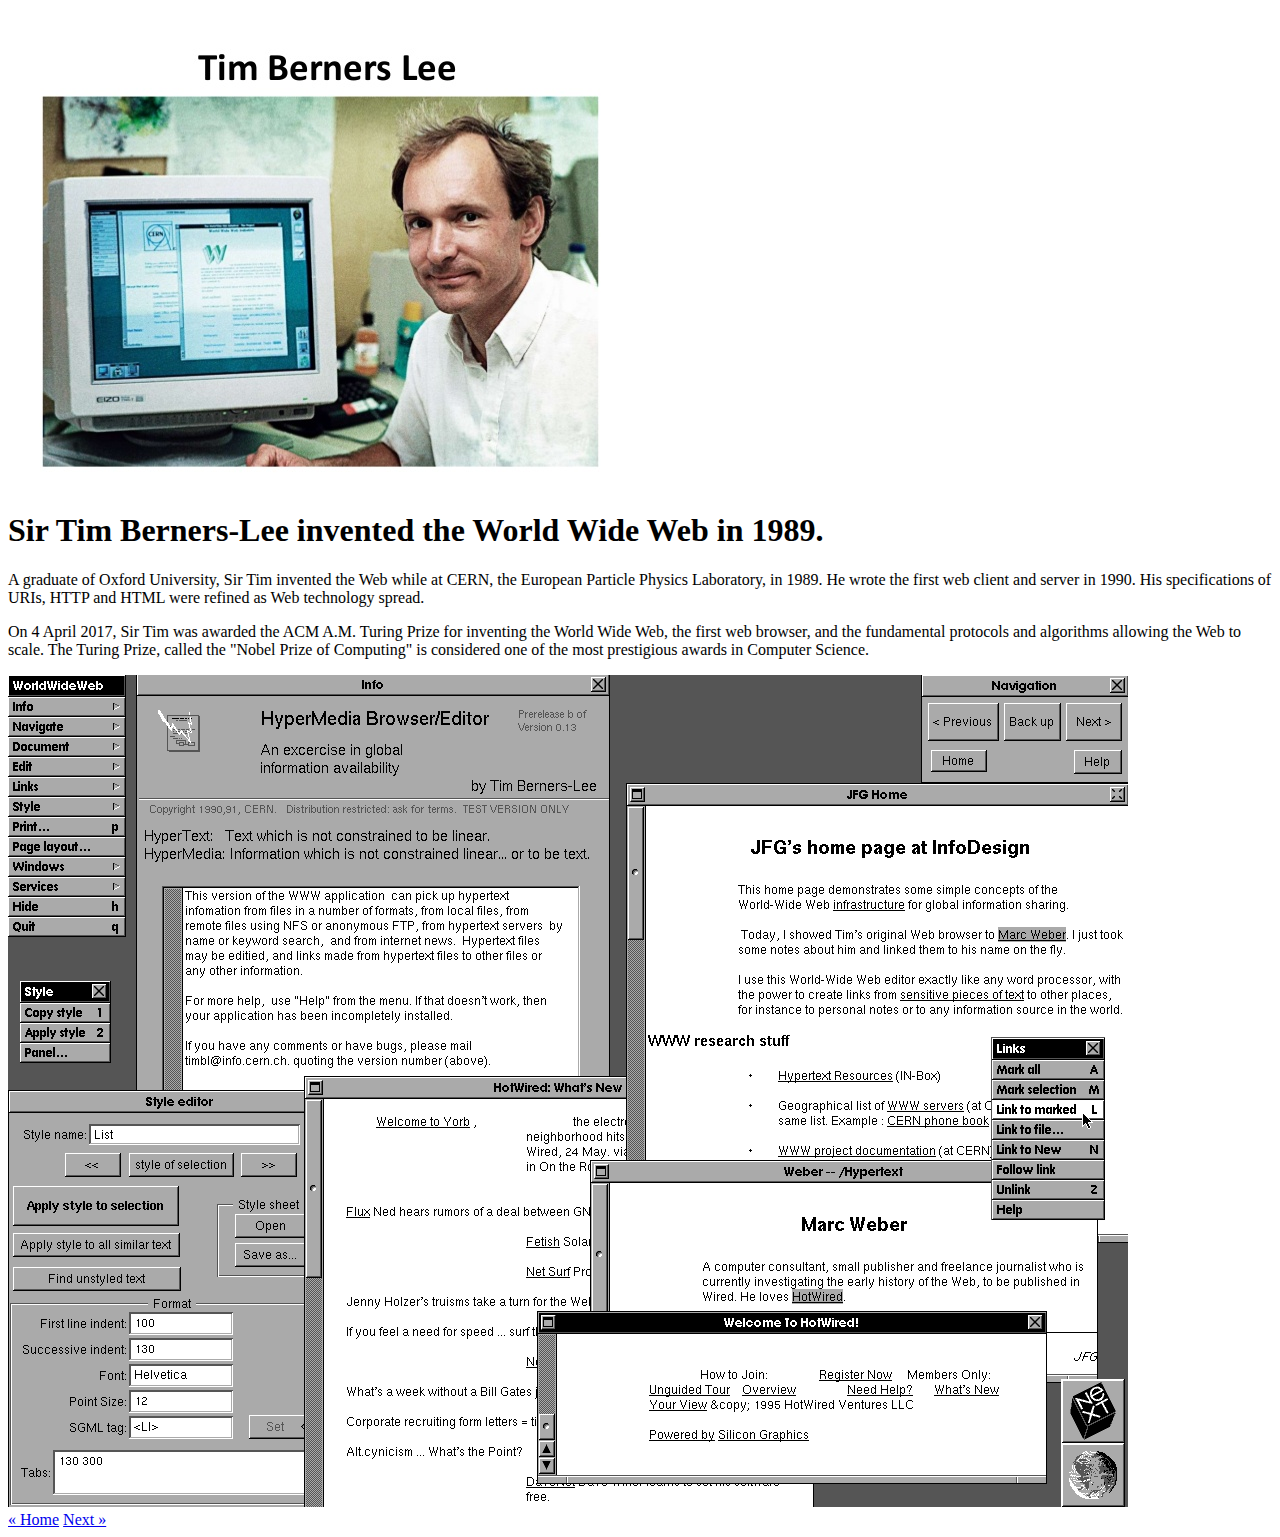
==== html/index.html @ 54b2ab0e "Add files via upload" ====
<!DOCTYPE html>
<html>
    <Head>
    <meta charset="UTF-8" />
    <meta http-equiv="X-UA-Compatible" content="IE=edge" />
    <meta name="viewport" content="width=device-width, initial-scale=1.0" />
    <title>HTML EVOLUTION</title>
    </Head>
    <body>
        <div class="main-image top"></div>
    <div class="main-image"></div>
    <div class="main-image-overlay"></div>
    <div class="main-image bottom"></div>
    <div class="timelines">
      <div class="conainters">
        <div class="contents">
            
                <img src="./History-html/download.jpg" alt="">
                <div class="content-text">

                    <h1>Sir Tim Berners-Lee invented the World Wide Web in 1989.</h1>
                    <p>
                        A graduate of Oxford University, Sir Tim invented the Web while at
                        CERN, the European Particle Physics Laboratory, in 1989. He wrote
                        the first web client and server in 1990. His specifications of URIs,
                        HTTP and HTML were refined as Web technology spread.
                    </p>
                </div>
        </div>
        <div class="contents">
          
                <div class="content-text">
                    
                    <p>
                        On 4 April 2017, Sir Tim was awarded the ACM A.M. Turing Prize for inventing 
the World Wide Web, the first web browser, and the fundamental protocols and 
algorithms allowing the Web to scale. The Turing Prize, called the "Nobel Prize 
of Computing" is considered one of the most prestigious awards in Computer Science.
                    </p>
                </div>
                <img src="./History-html/tims_editor.jfif" alt="">
      </div>
    </div>
    <div class="travers">
        <a href="./idex.html#logo-container" class="previous">&laquo; Home</a>
<a href="./index-3.html" class="next">Next &raquo;</a>
    </div>
    </div>
    </body>
</html>
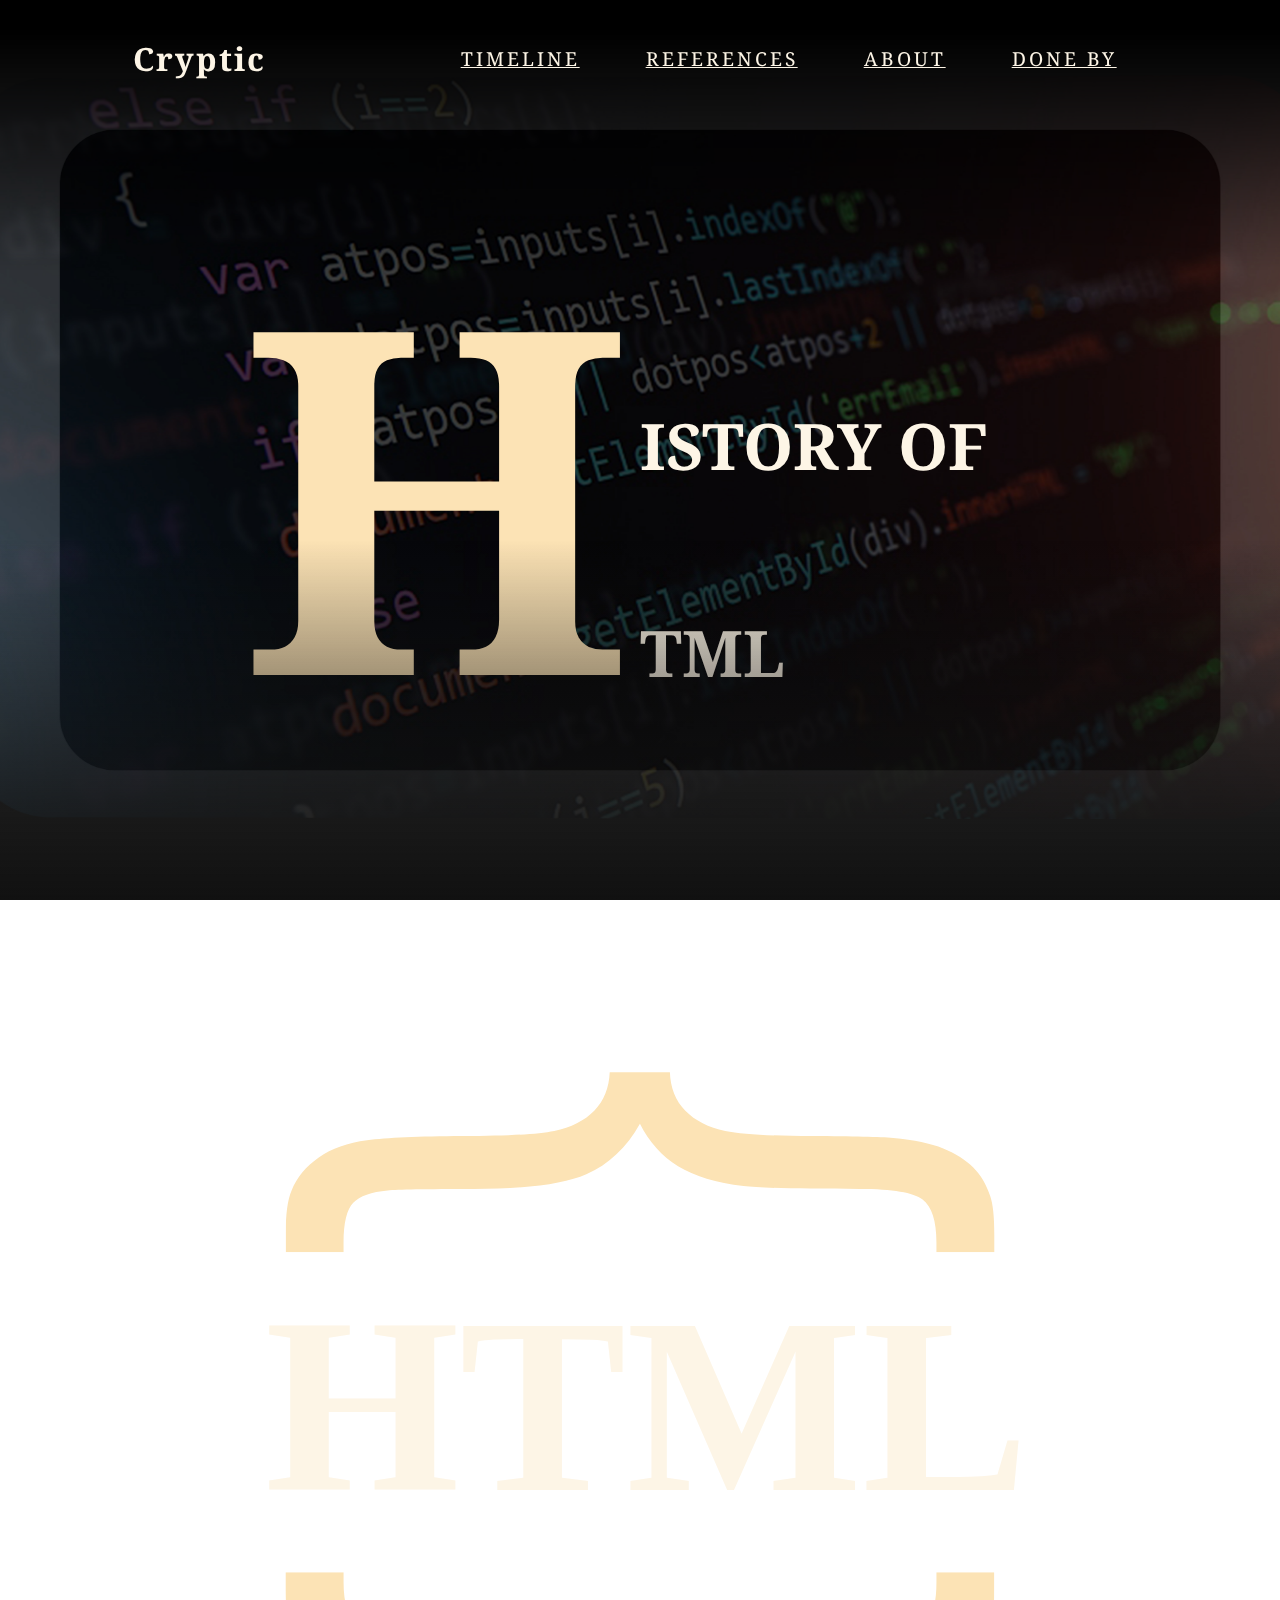
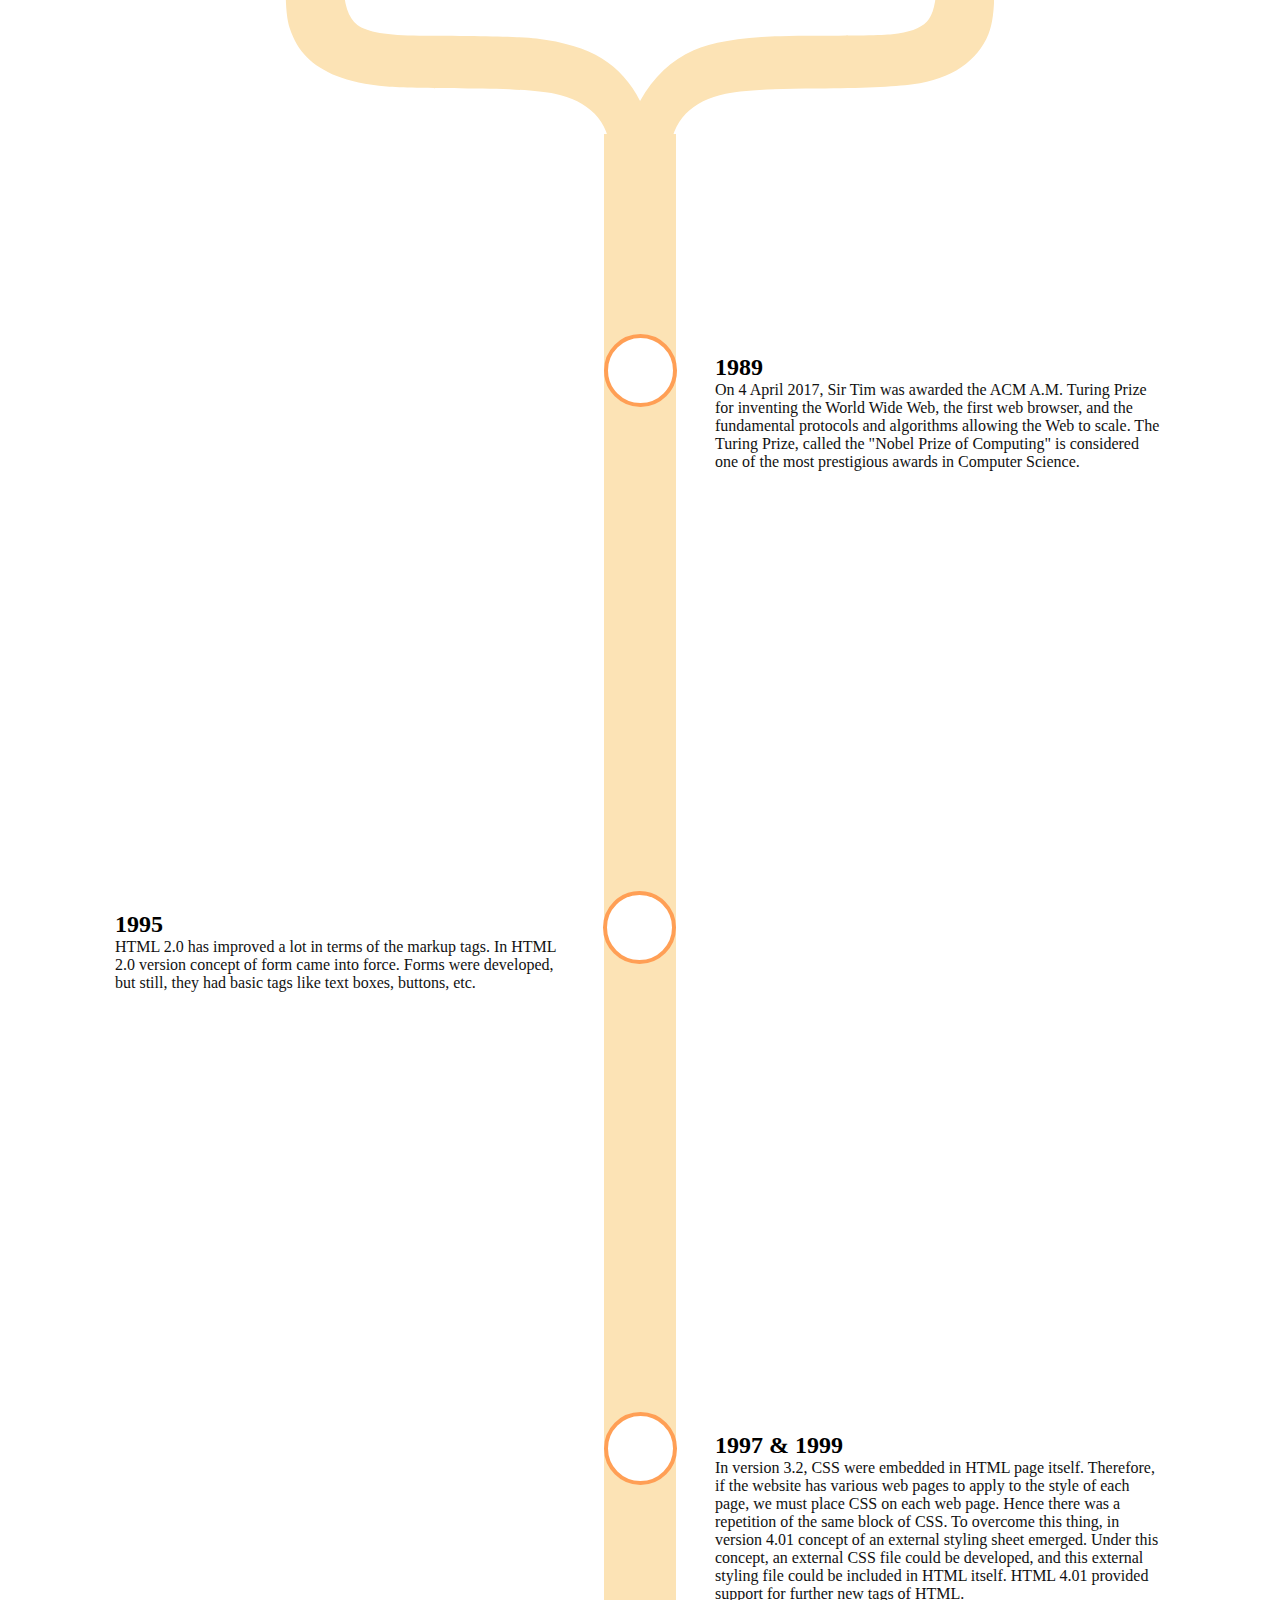
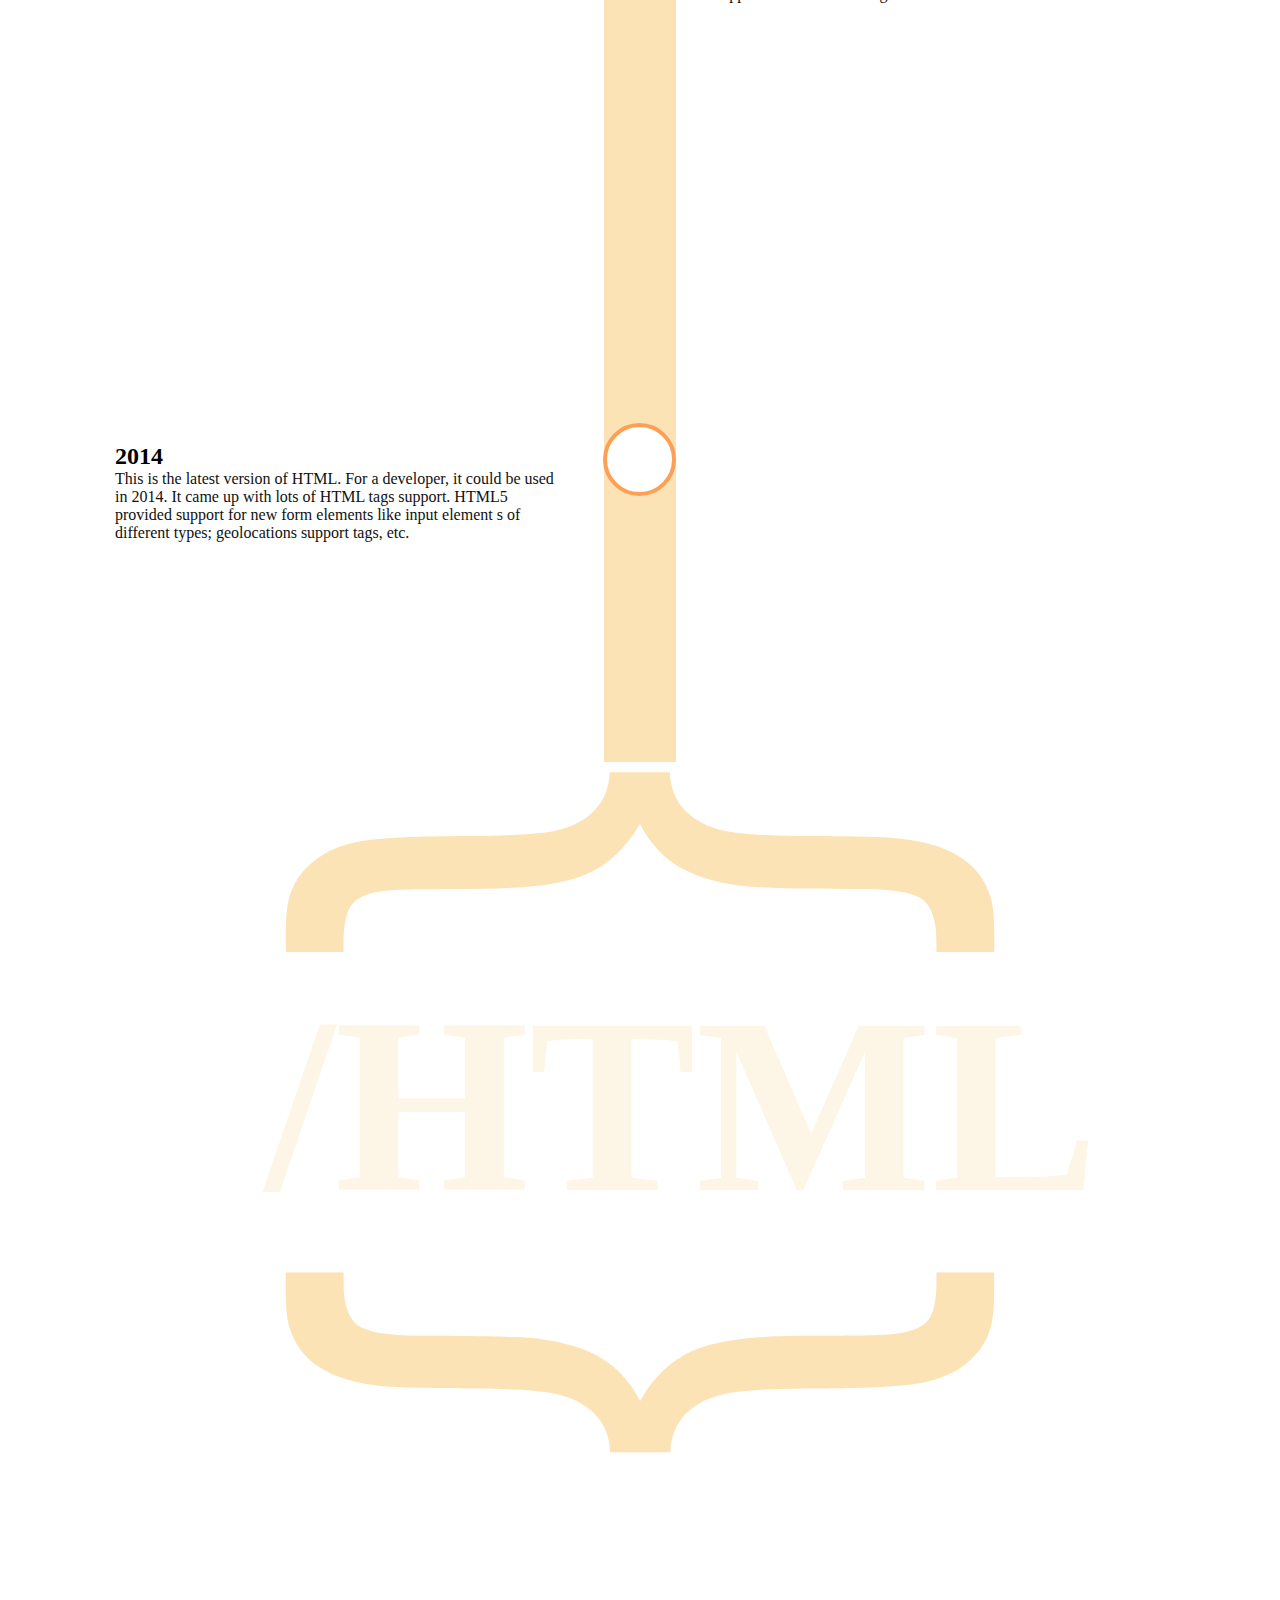
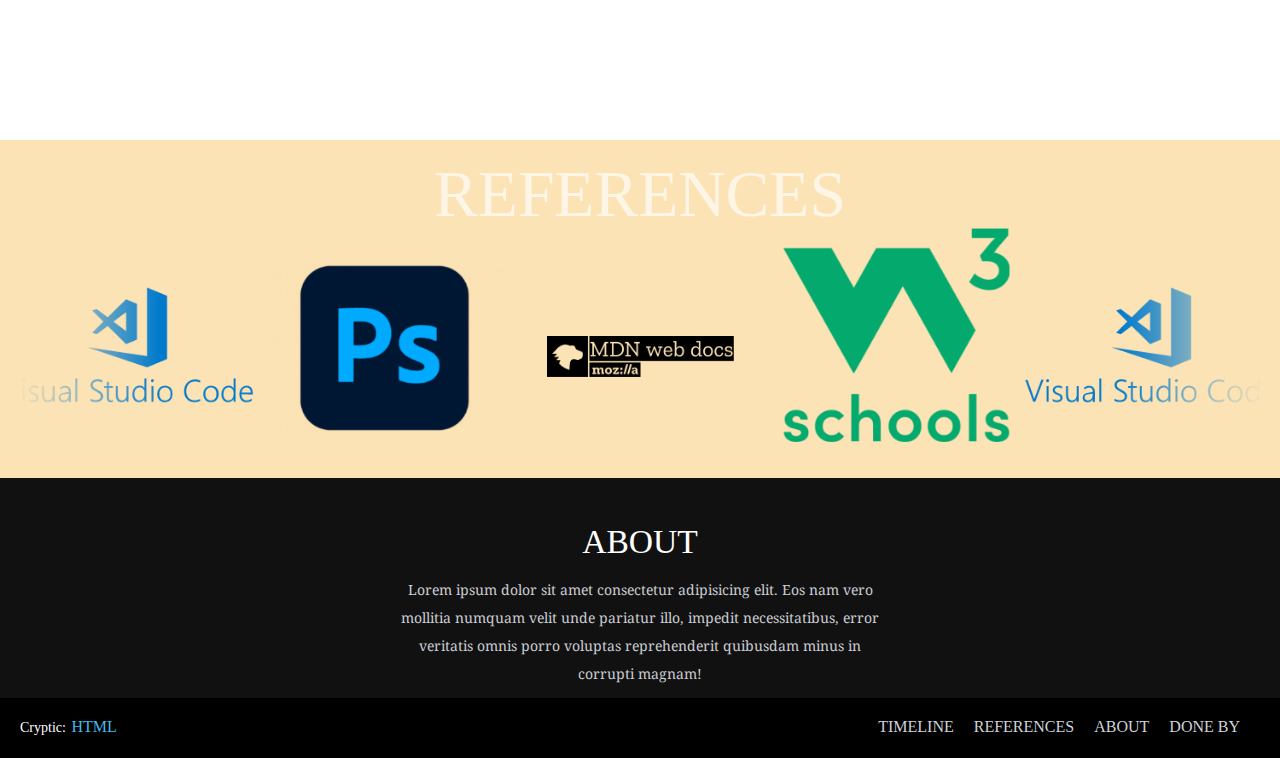
==== commit b26ceb28: "Rename idex.html to index.html" ====
--- a/html/index.html
+++ b/html/index.html
@@ -1,50 +1,278 @@
 <!DOCTYPE html>
-<html>
-    <Head>
+<html lang="en">
+  <head>
     <meta charset="UTF-8" />
     <meta http-equiv="X-UA-Compatible" content="IE=edge" />
     <meta name="viewport" content="width=device-width, initial-scale=1.0" />
+    <link rel="stylesheet" href="style.css" />
     <title>HTML EVOLUTION</title>
-    </Head>
-    <body>
-        <div class="main-image top"></div>
+  </head>
+  <body>
+    <div class="main-image top"></div>
     <div class="main-image"></div>
     <div class="main-image-overlay"></div>
     <div class="main-image bottom"></div>
-    <div class="timelines">
-      <div class="conainters">
-        <div class="contents">
-            
-                <img src="./History-html/download.jpg" alt="">
-                <div class="content-text">
+    <section>
+      <div class="main-container">
+        <div class="invisible-container"></div>
+        <div class="container-1">
+          <h1 class="h-1">H</h1>
+          <h2 class="h-2">ISTORY OF</h2>
+          <h3 class="h-3">TML</h3>
+        </div>
+      </div>
+    </section>
+    <div class="side-nav">
+      <ul>
+        <div class="menu-container">
+          <li class="item-1"><a href="#">HISTORY</a></li>
+          <li class="item-2"><a href="#">REFERENCES</a></li>
+          <li class="item-3"><a href="#">ABOUT</a></li>
+          <li class="item-4"><a href="#">DONE BY</a></li>
+        </div>
+      </ul>
+    </div>
+    <header>
+      <div class="top-navbar-container">
+        <h1>Cryptic</h1>
+        <ul class="top-nav">
+          <li class="item"><a href="#logo-container">TIMELINE</a></li>
+          <li class="item"><a href="#references">REFERENCES</a></li>
+          <li class="item"><a href="#footer-content">ABOUT</a></li>
+          <li class="item"><a href="#">DONE BY</a></li>
+        </ul>
+      </div>
+    </header>
 
-                    <h1>Sir Tim Berners-Lee invented the World Wide Web in 1989.</h1>
-                    <p>
-                        A graduate of Oxford University, Sir Tim invented the Web while at
-                        CERN, the European Particle Physics Laboratory, in 1989. He wrote
-                        the first web client and server in 1990. His specifications of URIs,
-                        HTTP and HTML were refined as Web technology spread.
-                    </p>
-                </div>
-        </div>
-        <div class="contents">
-          
-                <div class="content-text">
-                    
-                    <p>
-                        On 4 April 2017, Sir Tim was awarded the ACM A.M. Turing Prize for inventing 
+    <div class="logo-container" id='logo-container'>
+      <div class="bracket down-bracket">
+        <svg
+          xmlns="http://www.w3.org/2000/svg"
+          xml:space="preserve"
+          width="100%"
+          height="10%"
+          preserveAspectRatio="xMidYMid meet"
+          style="
+            shape-rendering: geometricPrecision;
+            text-rendering: geometricPrecision;
+            image-rendering: optimizeQuality;
+            fill-rule: evenodd;
+            clip-rule: evenodd;
+            fill: #fce3b5;
+          "
+          viewBox="0 0 51 200.787"
+        >
+          <g id="Layer_x0020_1">
+            <metadata id="CorelCorpID_0Corel-Layer" />
+            <path
+              class="fil0"
+              d="M51.2008 91.8181l0 17.0428c-4.52776,0.108425 -8.23831,1.57016 -11.1015,4.38319 -2.83713,2.78492 -4.74059,6.56173 -5.70638,11.3043 -0.933661,4.77874 -1.44768,12.9789 -1.4778,24.6045 -0.0622441,11.6617 -0.240945,19.2917 -0.544134,23.0042 -0.53811,5.91921 -1.50791,10.6237 -2.95559,14.1535 -1.44768,3.52984 -3.22866,6.34488 -5.34295,8.44913 -2.14039,2.14039 -4.85504,3.74669 -8.14394,4.85102 -2.23276,0.783071 -5.88709,1.17661 -10.9509,1.17661l-4.95343 0 0 -16.4043 2.74677 0c6.12602,0 10.1699,-1.31717 12.1918,-3.91736 1.99181,-2.60823 2.98772,-8.4913 2.98772,-17.6191 0,-17.3982 0.271063,-28.4556 0.815197,-33.1239 0.935669,-7.7022 2.83311,-13.9065 5.64012,-18.5467 2.83913,-4.59602 6.85087,-8.19815 12.0392,-10.8004 -6.78862,-3.81496 -11.5553,-8.87882 -14.3322,-15.1916 -2.77689,-6.31276 -4.16232,-16.9384 -4.16232,-31.9131 0,-13.5833 -0.12248,-21.681 -0.421654,-24.3555 -0.425669,-4.66831 -1.57016,-7.91303 -3.49972,-9.77031 -1.90346,-1.81913 -5.67626,-2.74677 -11.2581,-2.74677l-2.74677 0 0 -16.3983 4.95343 0c5.7626,0 9.95504,0.534094 12.5512,1.67457 3.7728,1.53402 6.87697,4.09807 9.35067,7.7022 2.4737,3.63827 4.1061,8.19815 4.82894,13.6937 0.724843,5.52366 1.14449,14.5491 1.20673,27.0601 0.0301181,12.5532 0.544134,21.1831 1.4778,25.9618 0.965787,4.77874 2.86925,8.55756 5.70638,11.3405 2.86323,2.7789 6.57378,4.24063 11.1015,4.3852z"
+            />
+          </g>
+        </svg>
+      </div>
+      <div class="html-image">
+          <h1>HTML</h1>
+      </div>
+      <div class="bracket up-bracket">
+        <svg
+          xmlns="http://www.w3.org/2000/svg"
+          xml:space="preserve"
+          width="100%"
+          height="10%"
+          preserveAspectRatio="xMidYMid meet"
+          style="
+            shape-rendering: geometricPrecision;
+            text-rendering: geometricPrecision;
+            image-rendering: optimizeQuality;
+            fill-rule: evenodd;
+            clip-rule: evenodd;
+            fill: #fce3b5;
+          "
+          viewBox="0 0 51 200.787"
+        >
+          <g id="Layer_x0020_1">
+            <metadata id="CorelCorpID_0Corel-Layer" />
+            <path
+              class="fil0"
+              d="M51.2008 91.8181l0 17.0428c-4.52776,0.108425 -8.23831,1.57016 -11.1015,4.38319 -2.83713,2.78492 -4.74059,6.56173 -5.70638,11.3043 -0.933661,4.77874 -1.44768,12.9789 -1.4778,24.6045 -0.0622441,11.6617 -0.240945,19.2917 -0.544134,23.0042 -0.53811,5.91921 -1.50791,10.6237 -2.95559,14.1535 -1.44768,3.52984 -3.22866,6.34488 -5.34295,8.44913 -2.14039,2.14039 -4.85504,3.74669 -8.14394,4.85102 -2.23276,0.783071 -5.88709,1.17661 -10.9509,1.17661l-4.95343 0 0 -16.4043 2.74677 0c6.12602,0 10.1699,-1.31717 12.1918,-3.91736 1.99181,-2.60823 2.98772,-8.4913 2.98772,-17.6191 0,-17.3982 0.271063,-28.4556 0.815197,-33.1239 0.935669,-7.7022 2.83311,-13.9065 5.64012,-18.5467 2.83913,-4.59602 6.85087,-8.19815 12.0392,-10.8004 -6.78862,-3.81496 -11.5553,-8.87882 -14.3322,-15.1916 -2.77689,-6.31276 -4.16232,-16.9384 -4.16232,-31.9131 0,-13.5833 -0.12248,-21.681 -0.421654,-24.3555 -0.425669,-4.66831 -1.57016,-7.91303 -3.49972,-9.77031 -1.90346,-1.81913 -5.67626,-2.74677 -11.2581,-2.74677l-2.74677 0 0 -16.3983 4.95343 0c5.7626,0 9.95504,0.534094 12.5512,1.67457 3.7728,1.53402 6.87697,4.09807 9.35067,7.7022 2.4737,3.63827 4.1061,8.19815 4.82894,13.6937 0.724843,5.52366 1.14449,14.5491 1.20673,27.0601 0.0301181,12.5532 0.544134,21.1831 1.4778,25.9618 0.965787,4.77874 2.86925,8.55756 5.70638,11.3405 2.86323,2.7789 6.57378,4.24063 11.1015,4.3852z"
+            />
+          </g>
+        </svg>
+      </div>
+    </div>
+    <div class="timeline">
+      
+      <div class="container right">
+        <div class="content content-right">
+          <h2>1989</h2>
+          <a href="./index-2.html">
+            
+            <p>
+              On 4 April 2017, Sir Tim was awarded the ACM A.M. Turing Prize for inventing 
 the World Wide Web, the first web browser, and the fundamental protocols and 
 algorithms allowing the Web to scale. The Turing Prize, called the "Nobel Prize 
 of Computing" is considered one of the most prestigious awards in Computer Science.
-                    </p>
-                </div>
-                <img src="./History-html/tims_editor.jfif" alt="">
-      </div>
-    </div>
-    <div class="travers">
-        <a href="./idex.html#logo-container" class="previous">&laquo; Home</a>
-<a href="./index-3.html" class="next">Next &raquo;</a>
-    </div>
-    </div>
-    </body>
-</html>+            </p>
+          </a>
+        </div>
+      </div>
+      <div class="container left">
+        <div class="content content-left">
+          <h2>1995</h2>
+          <a href="./index-3.html">
+            
+            <p>
+              HTML 2.0 has improved a lot in terms of the markup tags. In HTML 2.0 version concept of form came into force. 
+              Forms were developed, but still, they had basic tags like text boxes, buttons, etc.
+            </p>
+          </a>
+        </div>
+      </div>
+      <div class="container right">
+        <div class="content content-right">
+          <h2>1997 & 1999</h2>
+          <a href="./index-4.html">
+            
+            <p>
+              In version 3.2, CSS were embedded in HTML page itself. 
+              Therefore, if the website has various web pages to apply to 
+              the style of each page, we must place CSS on each web page. 
+              Hence there was a repetition of the same block of CSS.
+              To overcome this thing, in version 4.01 concept of an external 
+              styling sheet emerged. Under this concept, an external CSS file 
+              could be developed, and this external styling file could be included 
+              in HTML itself. HTML 4.01 provided support for further new tags of HTML.
+            </p>
+          </a>
+        </div>
+      </div>
+<div class="container left">
+        <div class="content content-left">
+          <h2>2014</h2>
+          <a href="./index-5.html">
+            
+            <p>
+              This is the latest version of HTML. For a developer, 
+              it could be used in 2014. It came up with lots of HTML tags support. 
+              HTML5 provided support for new form elements like input element s of
+              different types; geolocations support tags, etc.
+            </p>
+          </a>
+        </div>
+      </div>
+    </div>
+    <div class="logo-container end-logo-container">
+      <div class="bracket down-bracket">
+        <svg
+          xmlns="http://www.w3.org/2000/svg"
+          xml:space="preserve"
+          width="100%"
+          height="10%"
+          preserveAspectRatio="xMidYMid meet"
+          style="
+            shape-rendering: geometricPrecision;
+            text-rendering: geometricPrecision;
+            image-rendering: optimizeQuality;
+            fill-rule: evenodd;
+            clip-rule: evenodd;
+            fill: #fce3b5;
+          "
+          viewBox="0 0 51 200.787"
+        >
+          <g id="Layer_x0020_1">
+            <metadata id="CorelCorpID_0Corel-Layer" />
+            <path
+              class="fil0"
+              d="M51.2008 91.8181l0 17.0428c-4.52776,0.108425 -8.23831,1.57016 -11.1015,4.38319 -2.83713,2.78492 -4.74059,6.56173 -5.70638,11.3043 -0.933661,4.77874 -1.44768,12.9789 -1.4778,24.6045 -0.0622441,11.6617 -0.240945,19.2917 -0.544134,23.0042 -0.53811,5.91921 -1.50791,10.6237 -2.95559,14.1535 -1.44768,3.52984 -3.22866,6.34488 -5.34295,8.44913 -2.14039,2.14039 -4.85504,3.74669 -8.14394,4.85102 -2.23276,0.783071 -5.88709,1.17661 -10.9509,1.17661l-4.95343 0 0 -16.4043 2.74677 0c6.12602,0 10.1699,-1.31717 12.1918,-3.91736 1.99181,-2.60823 2.98772,-8.4913 2.98772,-17.6191 0,-17.3982 0.271063,-28.4556 0.815197,-33.1239 0.935669,-7.7022 2.83311,-13.9065 5.64012,-18.5467 2.83913,-4.59602 6.85087,-8.19815 12.0392,-10.8004 -6.78862,-3.81496 -11.5553,-8.87882 -14.3322,-15.1916 -2.77689,-6.31276 -4.16232,-16.9384 -4.16232,-31.9131 0,-13.5833 -0.12248,-21.681 -0.421654,-24.3555 -0.425669,-4.66831 -1.57016,-7.91303 -3.49972,-9.77031 -1.90346,-1.81913 -5.67626,-2.74677 -11.2581,-2.74677l-2.74677 0 0 -16.3983 4.95343 0c5.7626,0 9.95504,0.534094 12.5512,1.67457 3.7728,1.53402 6.87697,4.09807 9.35067,7.7022 2.4737,3.63827 4.1061,8.19815 4.82894,13.6937 0.724843,5.52366 1.14449,14.5491 1.20673,27.0601 0.0301181,12.5532 0.544134,21.1831 1.4778,25.9618 0.965787,4.77874 2.86925,8.55756 5.70638,11.3405 2.86323,2.7789 6.57378,4.24063 11.1015,4.3852z"
+            />
+          </g>
+        </svg>
+      </div>
+      <div class="html-image">
+          <h1>/HTML</h1>
+      </div>
+      <div class="bracket up-bracket">
+        <svg
+          xmlns="http://www.w3.org/2000/svg"
+          xml:space="preserve"
+          width="100%"
+          height="10%"
+          preserveAspectRatio="xMidYMid meet"
+          style="
+            shape-rendering: geometricPrecision;
+            text-rendering: geometricPrecision;
+            image-rendering: optimizeQuality;
+            fill-rule: evenodd;
+            clip-rule: evenodd;
+            fill: #fce3b5;
+          "
+          viewBox="0 0 51 200.787"
+        >
+          <g id="Layer_x0020_1">
+            <metadata id="CorelCorpID_0Corel-Layer" />
+            <path
+              class="fil0"
+              d="M51.2008 91.8181l0 17.0428c-4.52776,0.108425 -8.23831,1.57016 -11.1015,4.38319 -2.83713,2.78492 -4.74059,6.56173 -5.70638,11.3043 -0.933661,4.77874 -1.44768,12.9789 -1.4778,24.6045 -0.0622441,11.6617 -0.240945,19.2917 -0.544134,23.0042 -0.53811,5.91921 -1.50791,10.6237 -2.95559,14.1535 -1.44768,3.52984 -3.22866,6.34488 -5.34295,8.44913 -2.14039,2.14039 -4.85504,3.74669 -8.14394,4.85102 -2.23276,0.783071 -5.88709,1.17661 -10.9509,1.17661l-4.95343 0 0 -16.4043 2.74677 0c6.12602,0 10.1699,-1.31717 12.1918,-3.91736 1.99181,-2.60823 2.98772,-8.4913 2.98772,-17.6191 0,-17.3982 0.271063,-28.4556 0.815197,-33.1239 0.935669,-7.7022 2.83311,-13.9065 5.64012,-18.5467 2.83913,-4.59602 6.85087,-8.19815 12.0392,-10.8004 -6.78862,-3.81496 -11.5553,-8.87882 -14.3322,-15.1916 -2.77689,-6.31276 -4.16232,-16.9384 -4.16232,-31.9131 0,-13.5833 -0.12248,-21.681 -0.421654,-24.3555 -0.425669,-4.66831 -1.57016,-7.91303 -3.49972,-9.77031 -1.90346,-1.81913 -5.67626,-2.74677 -11.2581,-2.74677l-2.74677 0 0 -16.3983 4.95343 0c5.7626,0 9.95504,0.534094 12.5512,1.67457 3.7728,1.53402 6.87697,4.09807 9.35067,7.7022 2.4737,3.63827 4.1061,8.19815 4.82894,13.6937 0.724843,5.52366 1.14449,14.5491 1.20673,27.0601 0.0301181,12.5532 0.544134,21.1831 1.4778,25.9618 0.965787,4.77874 2.86925,8.55756 5.70638,11.3405 2.86323,2.7789 6.57378,4.24063 11.1015,4.3852z"
+            />
+          </g>
+        </svg>
+      </div>
+    </div>
+    <div class="marquee-container">
+      <h1 id="references">REFERENCES</h1>
+      <ul class="marquee-content">
+        <li>
+          <a href="https://visualstudio.microsoft.com/" target="_blank"
+            ><img src="./images/48_visual-studio-code.759990b955.png" alt=""
+          /></a>
+        </li>
+        <li><img src="./images/Adobe-Photoshop-Logo-700x394.png" alt="" /></li>
+        <li><img src="./images/MDN_Web_Docs.svg.png" alt="" /></li>
+        <li><img src="./images/W3Schools_2020.png" alt="" /></li>
+
+        <li>
+          <a href="https://visualstudio.microsoft.com/" target="_blank"
+            ><img src="./images/48_visual-studio-code.759990b955.png" alt=""
+          /></a>
+        </li>
+        <li><img src="./images/Adobe-Photoshop-Logo-700x394.png" alt="" /></li>
+        <li><img src="./images/MDN_Web_Docs.svg.png" alt="" /></li>
+        <li><img src="./images/W3Schools_2020.png" alt="" /></li>
+
+        <li>
+          <a href="https://visualstudio.microsoft.com/" target="_blank"
+            ><img src="./images/48_visual-studio-code.759990b955.png" alt=""
+          /></a>
+        </li>
+      </ul>
+    </div>
+    <footer>
+      <div class="footer-content" id='footer-content'>
+        <h3>ABOUT</h3>
+        <p>
+          Lorem ipsum dolor sit amet consectetur adipisicing elit. Eos nam vero
+          mollitia numquam velit unde pariatur illo, impedit necessitatibus,
+          error veritatis omnis porro voluptas reprehenderit quibusdam minus in
+          corrupti magnam!
+        </p>
+         
+      </div>
+      <div class="footer-bottom">
+   <p>Cryptic: <a href="#">HTML</a>  </p>
+   <div class="footer-menu">
+    <ul class="f-menu">
+       <!-- <li><a href="#logo">Timeline</a></li>
+       <li><a href="">References</a></li>
+       <li><a href="">About</a></li>
+       <li><a href="">Done By</a></li> -->
+       <li><a href="#logo-container">TIMELINE</a></li>
+          <li><a href="#references">REFERENCES</a></li>
+          <li><a href="#footer-content">ABOUT</a></li>
+          <li><a href="#">DONE BY</a></li>
+    </ul>
+   </div>
+       </footer>
+     </body>
+</div>
+</html>
--- a/html/style.css
+++ b/html/style.css
@@ -0,0 +1,658 @@
+@import url("https://fonts.googleapis.com/css2?family=Noto+Serif:wght@700&display=swap");
+:root {
+  --font: "Noto Serif", serif;
+  --primary-text-color: #fdf5e6;
+  --secondary-text-color: #fce3b5;
+}
+* {
+  margin: 0;
+  padding: 0;
+  box-sizing: border-box;
+}
+/* ---------main background-------- */
+.main-image {
+  background-image: url(./images/insert-image-html.jpg);
+  height: 100%;
+  width: 100%;
+  background-position: center;
+  background-repeat: no-repeat;
+  background-size: cover;
+  position: fixed;
+  pointer-events: none;
+  
+}
+.main-image-overlay {
+  background-image: url(./images/insert-image-html.png);
+  height: 100%;
+  width: 100%;
+  background-position: center;
+  background-repeat: no-repeat;
+  background-size: cover;
+  position: fixed;
+  z-index: 2;
+  pointer-events: none;
+  
+}
+.bottom{
+  bottom: 0;
+  height: 40%;
+  width: 100%;
+  background: linear-gradient(to top, #111 0%, transparent 100%);
+  z-index: 3;
+}
+.top{
+  top: 0;
+  width: 100%;
+  height: 30%;
+  background: linear-gradient(to bottom, black 10%, transparent 100%);
+  z-index: 3;
+}
+/* ---------main background-------- */
+.main-container {
+  position: relative;
+  height: 60vh;
+  max-width: 1200px;
+  margin: 0 auto;
+}
+.container-1 {
+  top: 30%;
+  position: relative;
+  max-width: 800px;
+  margin: 0 auto;
+  display: grid;
+  grid-template-columns: 1fr 1fr;
+  grid-template-rows: 1fr 1fr;
+  grid-template-areas: 'a b'
+                       'a c';
+  
+}
+.h-1,
+.h-2,
+.h-3 {
+  font-family: "Noto Serif", serif;
+  font-size: 4rem;
+  color: #fdf5e6;
+  text-align: left;
+}
+
+@media (max-width:500px) {
+  
+}
+.container-1 > h1 {
+  color: #fce3b5;
+  font-size: 30rem;
+  grid-row-start: 1;
+  grid-row-end: 3;
+
+}
+.h-1{
+  grid-area: a;
+}
+.h-2{
+grid-area: b;
+align-self: end;
+}
+.h-3{
+  grid-area: c;
+  align-self: center;
+}
+
+/* ------------alinging brakcets------------ */
+.logo-container {
+display: flex;
+flex-direction: column;
+  position: relative;
+  max-width: 750px;
+
+  max-height: 600px;
+  margin: auto auto;
+  justify-content: center;
+  transform: translateY(50vh);
+}
+.bracket {
+  display: flex;
+  align-items: center;
+  max-height: 400px;
+  max-width: 900px;
+  min-width: 150px;
+  width: 10vw;
+  margin: auto;
+  
+}
+.down-bracket >svg{
+  
+  grid-area: a;
+  transform: translatey(100px) rotateZ(-90deg) scale(120%) ;
+  justify-content:center;
+  align-content: flex-end;
+  min-width: 100px;
+  max-height: 700px;
+  
+}
+.up-bracket >svg{
+  grid-area: c;
+  transform: rotateZ(90deg) scale(120%);
+  justify-content:baseline;
+  min-width: 100px;
+  max-height: 700px;
+
+}
+/* end-logo-container */
+
+.end-logo-container{
+  /* top: -950px; */
+  transform: translateY(58vh);
+}
+/* -----------contents inside brakcets---------- */
+
+.html-image{
+  min-width: 750px;
+  min-height: 200px;
+}
+.html-image >h1{
+  text-align: center;
+  max-height: 200px;
+  min-width: 750px;
+  min-height: 200px;
+  height: auto;
+  font-size: 250px ;
+  
+  color: var(--primary-text-color);
+}
+/* -----------contents inside brakcets---------- */
+@media (max-width:500px) {
+  
+  
+}
+
+/* ------------alinging brakcets------------ */
+
+/* ------------------------------------------------- */
+
+/* ---------------side-nav semicircle-bar-------------- */
+/* .side-nav {
+  position: fixed;
+  top: 15%;
+  right: 0;
+  height: 60%;
+  width: 20%;
+  border-radius: 250px 0 0 250px;
+  background-color: rgba(252, 227, 181, 0.5);
+  z-index: 1;
+}
+.menu-container {
+  position: absolute;
+  top: 25%;
+  left: 10%;
+  display: grid;
+  grid-template-rows: repeat(4, 1fr);
+  grid-template-areas:
+    "a  "
+    "c "
+    "d "
+    "e ";
+  gap: 65px;
+  overflow: auto;
+}
+.item-1 {
+  grid-area: a;
+  margin-left: 40px;
+}
+
+.item-2 {
+  grid-area: c;
+}
+
+.item-3 {
+  grid-area: d;
+  margin-left: 12px;
+}
+
+.item-4 {
+  grid-area: e;
+  margin-left: 40px;
+}
+.menu-container > li {
+  list-style: none;
+  font-family: var(--font);
+  font-size: 140%;
+  font-weight: bold;
+  list-style: radial-gradient();
+  letter-spacing: 1px;
+}
+li > a {
+  text-decoration: none;
+  color: var(--primary-text-color);
+  text-overflow: ellipsis; 
+}*/
+
+/* ----------------semicirle nav bar--------------------------- */
+/* ----------------top nav bar----------- */
+.top-navbar-container {
+  z-index: 999;
+  display: flex;
+  width: 100vw;
+  justify-content: space-around;
+  align-items: center;
+  padding: 10px 4%;
+  position: fixed;
+  top: 3%;
+
+  color: var(--primary-text-color);
+  font-family: var(--font);
+  letter-spacing: 2px;
+}
+.top-nav > li {
+  list-style: none;
+  display: inline-block;
+  padding: 0 30px;
+}
+.top-nav > li a {
+  text-decoration: underline;
+  color: var(--primary-text-color);
+  letter-spacing: 3px;
+  font-size: 120%;
+  transition: all 0.3s ease 0s;
+}
+.top-nav > li a:hover {
+  color: var(--secondary-text-color);
+  font-size: 150%;
+  
+}
+@media (max-width:500px) {
+.top-nav >li{
+  display: none;
+}}
+/* ----------------top nav bar----------- */
+/* ------------------------------------------------------ */
+/* ------------------clip-container---------------- */
+
+/* ------------------clip-container---------------- */
+/* ----------------------timeline--------------- */
+.timeline{
+  transform: translateY(58vh);
+  position: relative;
+  max-width: 1200px;
+  margin:  auto;
+}
+.content > a{
+  text-decoration: none;
+  color: #111;
+}
+/* The actual timeline (the vertical ruler) */
+.timeline::after {
+  content: "";
+  position: absolute;
+  width: 72px;
+  background-color: var(--secondary-text-color);
+  top: 0;
+  bottom: 0;
+  left: 50%;
+  margin-left: -36px;
+  z-index: 0;
+}
+
+/* Container around content */
+.container{
+  padding: 200px 45px;
+  position: relative;
+  background-color: inherit;
+  width: 50%;
+}
+
+/* The circles on the timeline */
+.container::after {
+  content: "";
+  position: absolute;
+  width: 65px;
+  height: 65px;
+  right: -36px;
+  background-color: white;
+  border: 4px solid #ff9f55;
+  top: 200px;
+  border-radius: 50%;
+  z-index: 1;
+}
+
+/* Place the container to the left */
+.left {
+  left: 0;
+}
+
+/* Place the container to the right */
+.right {
+  left: 50%;
+}
+
+/* Add arrows to the left container (pointing right) */
+.left::before {
+  content: " ";
+  height: 0;
+  position: absolute;
+  top: 200px;
+  width: 0;
+  z-index: 1;
+  right: 39px;
+  border: medium solid white;
+  border-width: 10px 0 10px 10px;
+  border-color: transparent transparent transparent white;
+}
+
+/* Add arrows to the right container (pointing left) */
+.right::before {
+  content: " ";
+  height: 0;
+  position: absolute;
+  top: 200px;
+  width: 0;
+  z-index: 1;
+  left: 39px;
+  border: medium solid white;
+  border-width: 10px 10px 10px 0;
+  border-color: transparent white transparent transparent;
+}
+
+/* Fix the circle for containers on the right side */
+.right::after {
+  left: -36px;
+}
+
+/* The actual content */
+.content {
+  padding: 20px 30px;
+  background-color: white;
+  position: relative;
+  border-radius: 6px;
+  transition: all 0.3s cubic-bezier(0,-0.56, 1, 1.53) 0s;
+}
+.content-left:hover{
+    transform: translateX(10px);
+}
+.content-right:hover{
+transform: translateX(-10px);
+}
+
+/* Media queries - Responsive timeline on screens less than 600px wide */
+@media screen and (max-width: 600px) {
+  /* Place the timelime to the left */
+  .timeline::after {
+    left: 31px;
+  }
+
+  /* Full-width containers */
+  .container {
+    width: 100%;
+    padding-left: 70px;
+    padding-right: 25px;
+  }
+
+  /* Make sure that all arrows are pointing leftwards */
+  .container::before {
+    left: 60px;
+    border: medium solid white;
+    border-width: 10px 10px 10px 0;
+    border-color: transparent white transparent transparent;
+  }
+
+  /* Make sure all circles are at the same spot */
+  .left::after,
+  .right::after {
+    left: 15px;
+  }
+
+  /* Make all right containers behave like the left ones */
+  .right {
+    left: 0%;
+  }
+}
+/* ------------------marquee-conatiner--------------- */
+.marquee-container{
+position: relative;
+transform: translateY(100vh);
+  width: 100vw;
+  z-index: 3;
+  
+  overflow: hidden;
+  background: var(--secondary-text-color);
+
+}
+.marquee-container::before {
+  position: absolute;
+  top: 0;
+  width: 10rem;
+  height: 100%;
+  content: '';
+  z-index: 1;
+  left: 0;
+  background: linear-gradient(to right, var(--secondary-text-color) 10%, transparent 100%);
+}
+.marquee-container::after {
+position: absolute;
+top: 0;
+width: 10rem;
+height: 100%;
+  content: '';
+  z-index: 1;
+  right: 0;
+  background: linear-gradient(to left, var(--secondary-text-color) 10%, transparent 100%);
+}
+.marquee-content{
+  list-style: none;
+  position: relative;
+  display: flex;
+  animation: scrolling 10s linear infinite;
+  height: 100%;
+
+}
+.marquee-content:hover {
+  animation-play-state: paused;
+} 
+@keyframes scrolling{
+  0% {transform: translateX(0vw);}
+  100% {transform: translatex(-80vw);}
+}
+.marquee-container > h1{
+  font-size: 4.1rem;
+    font-weight: 500;
+    text-transform: capitalize;
+    line-height: 3rem;
+    padding-top: 30px;
+  /* height: 20vh;
+  font-size: 5rem; */
+  text-shadow: white;
+  text-align: center; 
+  /* font-family: var(--font); */
+  color: var(--primary-text-color);
+}
+.marquee-content li{
+  /* border: 3px solid; */
+  display: flex;
+  justify-content: center;
+  align-items: center;
+  flex-shrink: 0;
+  white-space: nowrap;
+
+  width: 20vw ;
+  
+}
+.marquee-content li img {
+  width: 100%;
+  /* height: 100%; */
+  /* border: 2px solid #eee; */
+}
+/* ------------------marquee-container--------------- */
+/* ----------------------------------------------------- */
+/* -----------------------------footer-about------------------ */
+footer{
+    position: relative;
+    z-index: 3;
+  transform: translateY(100vh);
+    background: #111;
+    height: auto;
+    width: 100vw;
+    padding-top: 40px;
+    color: #fff;
+}
+.footer-content{
+    display: flex;
+    align-items: center;
+    justify-content: center;
+    flex-direction: column;
+    text-align: center;
+}
+.footer-content h3{
+    
+    font-size: 2.1rem;
+    font-weight: 500;
+    text-transform: capitalize;
+    line-height: 3rem;
+}
+.footer-content p{
+  font-family: var(--font);
+    max-width: 500px;
+    margin: 10px auto;
+    line-height: 28px;
+    font-size: 14px;
+    color: #cacdd2;
+}
+
+.footer-bottom{
+  position: relative;
+    background: #000;
+    width: 100vw;
+    padding: 20px;
+    padding-bottom: 40px;
+    text-align: center;
+    z-index: 999;
+}
+.footer-bottom p{
+   float: left;
+   font-size: 14px;
+   word-spacing: 2px;
+   text-transform: capitalize;
+}
+.footer-bottom p a{
+  color:#44bae8;
+  font-size: 16px;
+  text-decoration: none;
+}
+.footer-bottom span{
+    text-transform: uppercase;
+    opacity: .4;
+    font-weight: 200;
+}
+.footer-menu{
+  float: right;
+}
+
+.footer-menu ul{
+  display: flex;
+  top: 0;
+}
+
+.footer-menu ul li{
+padding-right: 20px;
+display: block;
+}
+
+.footer-menu ul li a{
+  color: #cfd2d6;
+  text-decoration: none;
+}
+
+.footer-menu ul li a:hover{
+  color: #27bcda;
+}
+@media (max-width:500px) {
+.footer-menu ul{
+  display: flex;
+  margin-top: 10px;
+  margin-bottom: 20px;
+}
+}
+/* -----------------------------footer-about------------------ */
+/* ----------------html-history----------------------- */
+.timelines {
+  transform: translateY(15vh);
+  position: relative;
+  max-width: 80vw;
+  height: 100vh;
+  margin:  auto;
+}
+.containers {
+  padding: 200px 45px;
+  position: relative;
+  background-color: inherit;
+  width: 50%;
+}
+.contents{
+  display: flex;
+ justify-content: center;
+  align-items: center;
+  padding: 100px 30px;
+  color: var(--secondary-text-color);
+  position: relative;
+}
+.content-text{
+ padding: 20px 30px;
+}
+.content-text > h1{
+  font-size: 4rem;
+  text-align: center;
+  padding: 30px 30px;
+}
+.content-text > p{
+  font-size: 2rem;
+  padding: 0px 30px;
+}
+.contents > img {
+  width: 100%;
+  max-width: 800px;
+  height: auto;
+}
+.travers{
+  /* transform: translateY(100vh); */
+  max-width: 80vw;
+  height: 30vh;
+  padding: 60px 0px;
+  margin:  auto;
+  display: flex;
+  flex-direction: row;
+  justify-content: center;
+  align-items: flex-start;
+}
+.travers > a {
+  
+  text-decoration: none;
+  
+  padding: 8px 30px;
+  
+}
+
+.travers > a:hover {
+height: fit-content;
+  background-color: #ddd;
+  color: black;
+}
+.previous {
+  font-size: 2.5rem;
+  color: var(--secondary-text-color);
+}
+.next {
+  font-size: 2.5rem;
+  color: var(--secondary-text-color);
+}
+@media (max-width:500px) {
+.contents{
+  display: flex;
+  flex-direction: column-reverse;
+  margin-top: 10px;
+  margin-bottom: 20px;
+}
+.contents:first-child{
+  flex-direction: column;
+}
+.travers{
+  flex-direction: column;
+  height: 40vh;
+}}